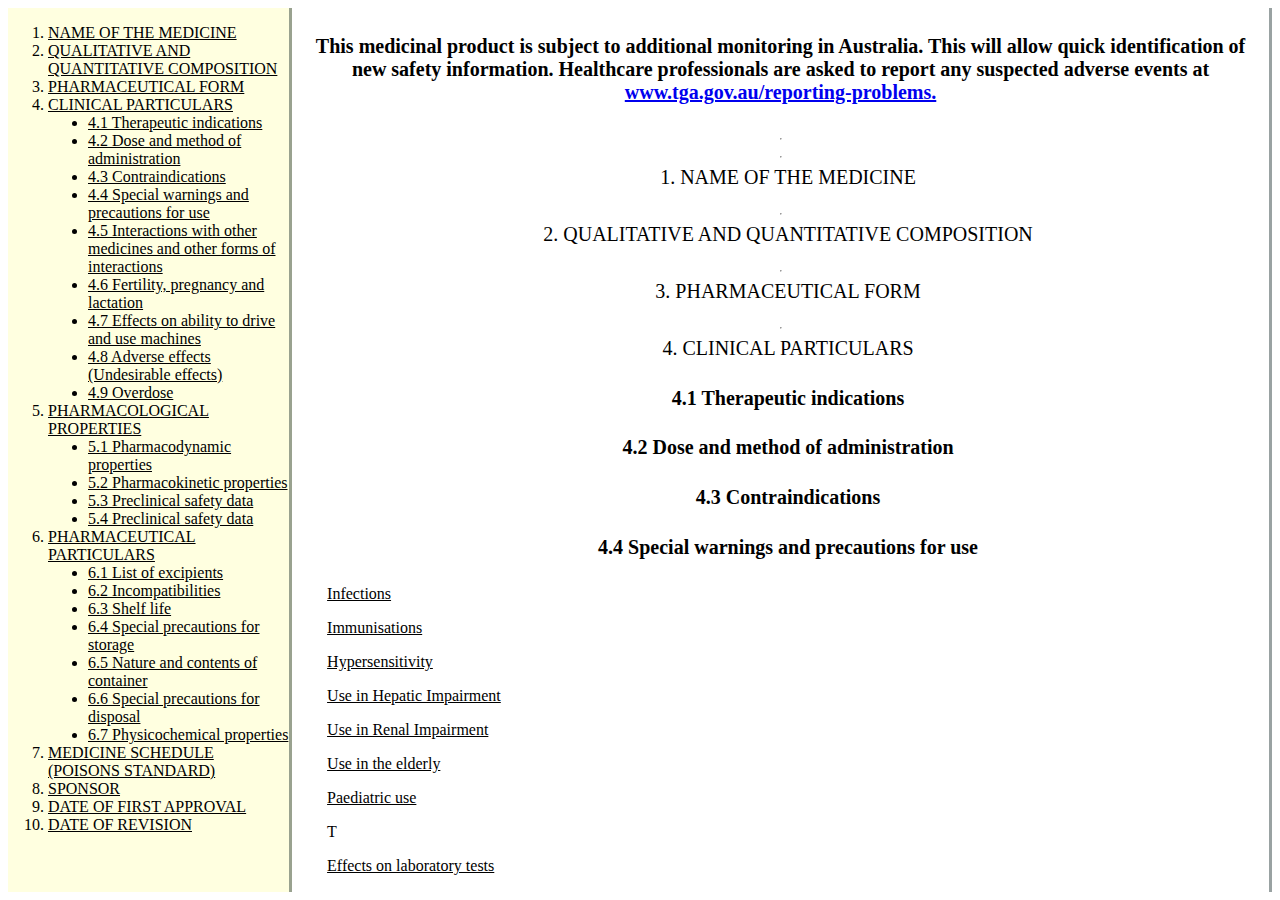
==== test-site/humira-pi/index.html @ 28479c6e "16/10/19 07:00" ====
<!DOCTYPE html>
<meta http-equiv="Content-Type" content="text/html; charset=UTF-8">
<title></title>

<head>
    <link rel="stylesheet" href="style.css">
</head>

<body id="body">

    <nav id="navbar">
        <header></header>
        <ol id="navbar-ol">
            <li><a class="nav-link" href="#NAME_OF_THE_MEDICINE">NAME OF THE MEDICINE</a></li>
            <li>
                <a class="nav-link" href="#QUALITATIVE_AND_QUANTITATIVE_COMPOSITION">QUALITATIVE AND QUANTITATIVE COMPOSITION</a>
            </li>


            <li>
                <a class="nav-link" href="PHARMACEUTICAL_FORM">PHARMACEUTICAL FORM</a>
            </li>


            <li><a class="nav-link" href="#CLINICAL_PARTICULARS">CLINICAL PARTICULARS</a>
                <ul id="navbar-ul">
                    <li><a class="nav-link" href="#Therapeutic_indications">4.1 Therapeutic indications </a> </li>
                    <li><a class="nav-link" href="#Dose_and_method_of_administration">4.2 Dose and method of administration</a> </li>
                    <li><a class="nav-link" href="#Contraindications">4.3 Contraindications</a> </li>
                    <li><a class="nav-link" href="#Special_warnings_and_precautions_for_use">4.4 Special warnings and precautions for use</a> </li>
                    <li><a class="nav-link" href="#Interactions_with_other_medicines_and_other_forms_of_interactions">4.5 Interactions with other medicines and other forms of interactions</a> </li>
                    <li><a class="nav-link" href="#Fertility_pregnancy_and_lactation">4.6 Fertility, pregnancy and lactation</a> </li>
                    <li><a class="nav-link" href="#Effects_on_ability_to_drive_and_use_machines">4.7 Effects on ability to drive and use machines</a> </li>
                    <li><a class="nav-link" href="#Adverse_effects_Undesirable_effects">4.8 Adverse effects (Undesirable effects)</a> </li>
                    <li><a class="nav-link" href="#Overdose">4.9 Overdose</a> </li>



                </ul>

            </li>




            <li><a class="nav-link" href="#PHARMACOLOGICAL_PROPERTIES">PHARMACOLOGICAL PROPERTIES</a>
                <ul id="navbar-ul">
                    <li><a class="nav-link" href="#Pharmacodynamic_properties">5.1 Pharmacodynamic properties</a> </li>
                    <li><a class="nav-link" href="#Pharmacokinetic_properties">5.2 Pharmacokinetic properties</a> </li>
                    <li><a class="nav-link" href="#Preclinical_safety_data">5.3 Preclinical safety data</a> </li>
                    <li><a class="nav-link" href="#Preclinical_safety_data">5.4 Preclinical safety data</a> </li>
                </ul>

            </li>




            <li>
                <a class="nav-link" href="#PHARMACEUTICAL_PARTICULARS">PHARMACEUTICAL PARTICULARS</a>

                <ul id="navbar-ul">
                    <li><a class="nav-link" href="#List_of_excipients">6.1 List of excipients</a> </li>
                    <li><a class="nav-link" href="#Incompatibilities">6.2 Incompatibilities</a> </li>
                    <li><a class="nav-link" href="#Shelf_life">6.3 Shelf life</a> </li>
                    <li><a class="nav-link" href="#Special_precautions_for_storage">6.4 Special precautions for storage</a> </li>
                    <li><a class="nav-link" href="#Nature_and_contents_of_container ">6.5 Nature and contents of container </a> </li>
                    <li><a class="nav-link" href="#Special_precautions_for_disposal ">6.6 Special precautions for disposal</a> </li>
                    <li><a class="nav-link" href="#Physicochemical_properties ">6.7 Physicochemical properties</a> </li>
                </ul>
            </li>






            <li><a class="nav-link" href="#MEDICINE_SCHEDULE_POISONS_STANDARD">MEDICINE SCHEDULE (POISONS STANDARD)</a></li>


            <li><a class="nav-link" href="#SPONSOR">SPONSOR</a></li>

            <li><a class="nav-link" href="#DATE_OF_FIRST_APPROVAL">DATE OF FIRST APPROVAL</a></li>


            <li><a class="nav-link" href="#DATE_OF_REVISION">DATE OF REVISION</a></li>
        </ol>



    </nav>



    <main id="main-doc">
        <h4>This medicinal product is subject to additional monitoring in Australia. This will allow quick
            identification of new safety information. Healthcare professionals are asked to report any
            suspected adverse events at <a href="https://www.tga.gov.au/reporting-problems">www.tga.gov.au/reporting-problems.</a></h4>
        <hr>
        <header id="header"></header>
        <header id="header"></header>

        <hr>
        <section class="main-section" id="NAME_OF_THE_MEDICINE">
            <header id="header">1. NAME OF THE MEDICINE</header>
            <article>
                <p>
                    
                </p>
            </article>
        </section>
        <hr>

        <section class="main-section" id="QUALITATIVE_AND_QUANTITATIVE_COMPOSITION">
            <header id="header">2. QUALITATIVE AND QUANTITATIVE COMPOSITION</header>
            <article>
                <p></p>
                <p></p>
                <p></p>
                <p></p>
                <p></p>
            </article>
        </section>
        <hr>



        <section class="main-section" id="PHARMACEUTICAL_FORM">
            <header id="header">3. PHARMACEUTICAL FORM</header>
            <article>

                <p>
                </p>

                <p>
                </p>

            </article>
        </section>
        <hr>



        <section class="main-section" id="CLINICAL_PARTICULARS">
            <header id="header">4. CLINICAL PARTICULARS</header>
            <article>
                <h4 id="Therapeutic_indications">4.1 Therapeutic indications </h4>
                <p><u></u></p>
                <p></p>

                <h4 id="Dose_and_method_of_administration">4.2 Dose and method of administration </h4>

                <p></p>
                <p></p>
                <p></p>
                <p></p>
                <p></p>
                <p><u></u></p>
                <p></p>
                <h4 id="Contraindications">4.3 Contraindications </h4>
                <p></p>

                <h4 id="Special_warnings_and_precautions_for_use">4.4 Special warnings and precautions for use </h4>
                <p><u>Infections</u></p>
                <p></p>
                <p></p>
                <p><u> </u></p>
                <p></p>
                <p></p>

                <p><u>Immunisations </u></p>
                <p></p>
                <p><u>Hypersensitivity </u></p>
                <p></p>
                <p><u>Use in Hepatic Impairment </u></p>
                <p></p>
                <p><u>Use in Renal Impairment </u></p>
                <p></b></p>
                <p><u>Use in the elderly </u></p>
                <p></b> </p>
                <p><u>Paediatric use</u></p>
                <p>T</p>
                <p><u>Effects on laboratory tests</u></p>
                <p></p>


                <h4 id="Interactions_with_other_medicines_and_other_forms_of_interactions">4.5 Interactions with other medicines and other forms of interactions</h4>
                <p></p>


                <h4 id="Fertility_pregnancy_and_lactation">4.6 Fertility, pregnancy and lactation</h4>
                <p><u>Effects on fertility </u></p>
                <p> </p>

                <h4><u>Use in pregnancy (Pregnancy Category B1)</u></h4>
                <p></p>
                <p></p>
                <p>SKYRIZI should be used in pregnancy only if the benefits outweigh the potential risks.</p>

                <p><u>Use in lactation </u></p>
                <p></p>

                <h4 id="Effects_on_ability_to_drive_and_use_machines">4.7 Effects on ability to drive and use machines </h4>
                <p></p>

                <h4 id="Adverse_effects_Undesirable_effects">4.8 Adverse effects (Undesirable effects)</h4>
                <p></p>
                <p></p>
                <p></p>


                <img class="table" src="" alt="Table 1">⁨
                <img class="table" src="" alt="Table 2">⁨


                <h4><u>Less Common Clinical Trial Adverse Drug Reactions (less than 1%)</u></h4>
                <p></p>

                <h4><u>Specific Adverse Reactions</u></h4>
                <h4><u>Infections</u></h4>
                <p></p>
                <p></p>
                <h4><u>Long-Term Safety</u></h4>
                <p></p>
                <h4><u>Immunogenicity</u></h4>
                <p></p>
                <p></p>
                <p></p>

                <h4><u>Reporting suspected adverse effects</u></h4>
                <p>
                    <a target="_blank" "https://www.tga.gov.au/reporting-problems">www.tga.gov.au/reporting-problems.</a> In New Zealand, healthcare professionals are asked to
                    report any suspected adverse reactions at <a target="_blank" "https://nzphvc.otago.ac.nz/reporting/">https://nzphvc.otago.ac.nz/reporting/</a></p>


                <h4 id="Overdose">4.9 Overdose</h4>
                <p></p>
                <p></p>
                <p></p>

                <hr>

                <section class="main-section" id="PHARMACOLOGICAL_PROPERTIES">
                    <header id="header">5. PHARMACOLOGICAL PROPERTIES</header>
                    <article>
                        <h4 id="Pharmacodynamic_properties">5.1 Pharmacodynamic properties</h4>
                        <p></p>
                        <h4><u>Mechanism of action</u></h4>
                        <p></p>

                        <h4><u>Clinical trials</u></h4>
                        <p></p>
                        <p>O</p>
                        <p></p>

                        <h4><u>ULTIMMA-1 and ULTIMMA-2</u></h4>
                        <p></p>

                        <img class="image" src="" alt="Table-2">⁨

                        <img class="image" src="" alt="ULTIMA_pvalue">⁨

                        <img class="image" src="" alt="figure1">

                        <p></p>
                        <p></p>
                        ⁨
                        <h4><u>IMMHANCE</u></h4>

                        <p>IMMHANCE </p>
                        <p></p>
                        <p></p>
                        <h4><u>IMMVENT</u></h4>
                        <p></p>

                        <ul>
                            <li> </li>
                            <li>P</li>
                            <li></li>
                        </ul>
                        <p>S</p>

                        <img class="image" src="" alt="table3">

                        <p></p>

                        <img class="image" src="" alt="figure2">

                        <p></p>

                        <h4><u>Maintenance and Durability of Response</u></h4>
                        <p></p>
                        <h4><u>Quality of Life/Patient-Reported Outcomes</u></h4>
                        <p></p>

                        <img class="image" src="TDPimg/Table4.png" alt="table4">
                        <p></p>

                        <p></p>

                        <p></p>

                        <h4 id="Pharmacokinetic_properties">5.2 Pharmacokinetic properties</h4>
                        <h4><u>Absorption</u></h4>
                        <p></p>
                        <p></p>

                        <h4><u>Distribution</u></h4>
                        <p></p>

                        <h4><u>Metabolism</u></h4>
                        <p></p>

                        <h4><u>Excretion</u></h4>
                        <p></p>
                        <p></p>


                        <h4><u>Drug Interactions</u></h4>
                        <p></p>

                        <p></p>

                        <h4><u>Paediatrics</u></h4>
                        <p></p>

                        <h4><u>Use in the elderly</u></h4>
                        <p></b>.</p>


                        <h4><u>Renal or hepatic impairment</u></h4>
                        <p></p>
                        <p></b></p>

                        <h4><u>Body weight</u></h4>
                        <p></p>

                        <h4><u>Gender or race</u></h4>
                        <p></p>

                        <h4 id="Preclinical_safety_data">5.3 Preclinical_safety_data</h4>

                        <p></p>

                        <h4><u>Genotoxicity</u></h4>
                        <p></p>

                        <h4><u>Carcinogenicity</u></h4>
                        <p></p>

                    </article>
                </section>
                <hr>
                <section class="main-section" id="PHARMACEUTICAL_PARTICULARS">
                    <header id="header">6. PHARMACEUTICAL_PARTICULARS</header>
                    <article>
                        <h4 id="List_of_excipients">6.1 List of excipients </h4>
                        <p></p>

                        <h4 id="Incompatibilities">6.2 Incompatibilities </h4>
                        <p></p>

                        <h4 id="Shelf_life">6.3 Shelf life </h4>
                        <p></p>

                        <h4 id="Special_precautions_for_storage">6.4 Special precautions for storage</h4>
                        <p></p>

                        <h4 id="Nature_and_contents_of_container">6.5 Nature and contents of container </h4>
                        <p></p>
                        <ul>
                            <li></li>
                        </ul>


                        <h4 id="Special_precautions_for_disposal">6.6 Special precautions for disposal </h4>
                        <p></p>

                        <h4 id="Physicochemical_properties">6.7 Physicochemical properties</h4>
                        <h4><u>CAS number</u></h4>
                        <p></p>

                    </article>
                </section>

                <hr>
                <section>
                    <h4 id="MEDICINE_SCHEDULE_POISONS_STANDARD">7 MEDICINE SCHEDULE (POISONS STANDARD)</h4>
                    <p></p>
                    <hr>
                    <h4 id="SPONSOR">8 SPONSOR </h4>
                    <p></p>
                    <p></p>
                    <p></p>
                    <p></p>
                    <p></p>
                    <a href="">www.abbvie.com.au</a>
                    <p></p>
                    <p></p>
                    <p></p>
                    <p></p>
                    <p></p>
                    <a href="">www.abbvie.co.nz</a>
                    <hr>
                    <h4 id="DATE_OF_FIRST_APPROVAL">9 DATE OF FIRST APPROVAL </h4>
                    <p></p>
                    <hr>
                    <h4 id="DATE_OF_REVISION">10 DATE OF REVISION</h4>
                    <p></p>

                    <img class="image" src="" alt="Summary table of changes">

                </section>

            </article>
        </section>

        <footer>
            <img class="image" src="" alt="footer">

        </footer>
    </main>

</body>
---- test-site/humira-pi/style.css ----
html,

#body {
    position: absolute;
    top: 0px;
    right: 0;
    bottom: 0;
    left: 0;
    display: flex;
}

#navbar {
    background-color: lightyellow;

    flex: 0.3;
    display: flex;
    flex-direction: column;
    overflow: auto;
    border-right: solid;
    border-color: rgba(0, 22, 22, 0.4);
}

#main-doc {
    flex: 1;
    display: flex;
    flex-direction: column;
    overflow: auto;
    padding-left: 20px;
    padding-right: 20px;
    border-right: solid;
    border-color: rgba(0, 22, 22, 0.4);

}

#header {
    text-align: center;
    font-size: 20px
}

h4 {
    text-align: center;
    font-size: 20px
}

.main-section {}

#navbar-ul {
    list-style-type: disc;
}

#image {
    margin-left: 150px;
    margin-bottom: 50px;
    margin-top: 50px;
}

.nav-link {
    color: black;

}

.main-section {
    text-align: justify;
    text-indent: 15px;
}
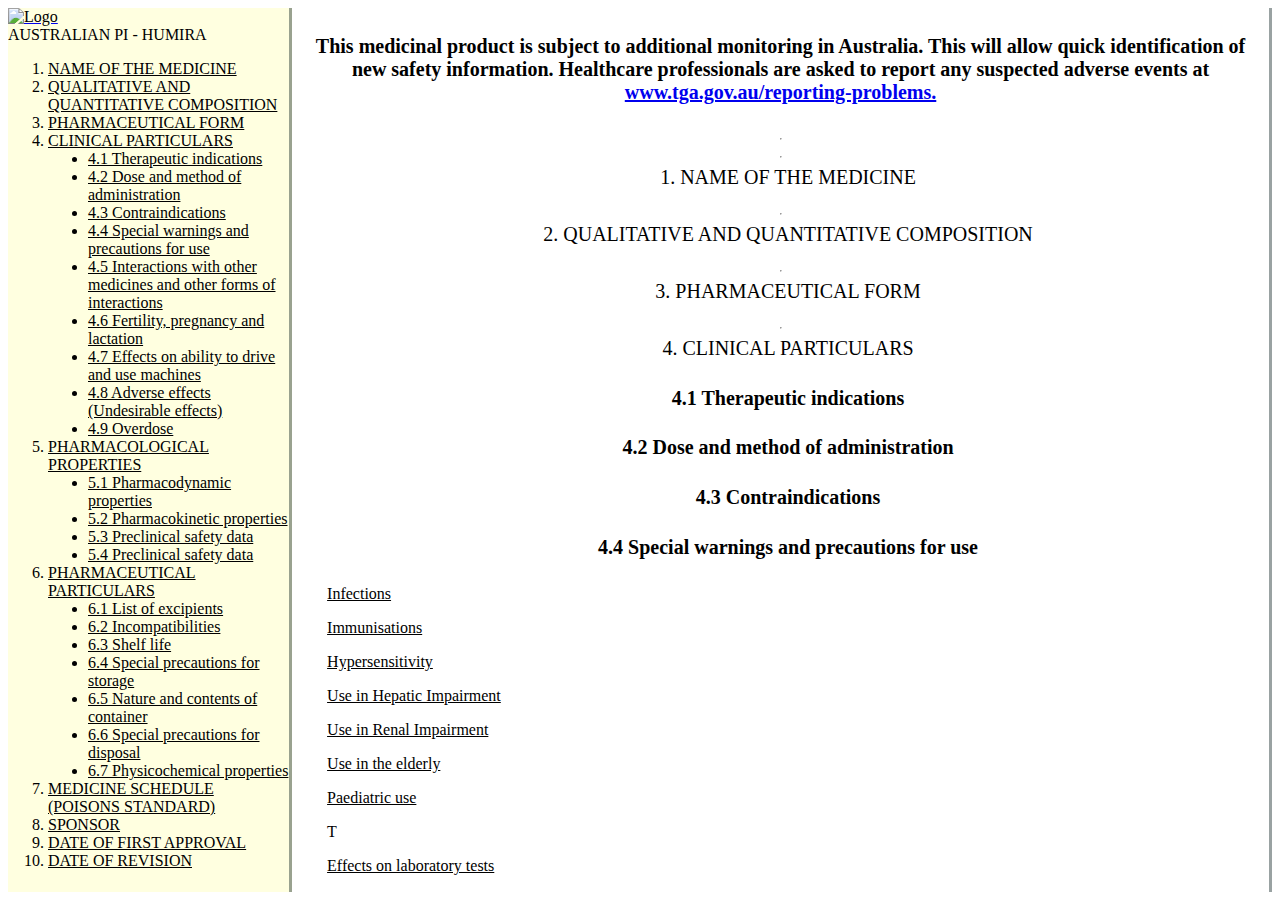
==== commit 1d242067: "final 16/10/19" ====
--- a/test-site/humira-pi/index.html
+++ b/test-site/humira-pi/index.html
@@ -9,7 +9,8 @@
 <body id="body">
 
     <nav id="navbar">
-        <header></header>
+        <a href="/test-site/test-site/landing-page/index.html"><img id="logo" class="nav-link" src="/test-site/test-site/humira-pi/images/logo.png" alt="Logo"></a>
+        <header>AUSTRALIAN PI - HUMIRA</header>
         <ol id="navbar-ol">
             <li><a class="nav-link" href="#NAME_OF_THE_MEDICINE">NAME OF THE MEDICINE</a></li>
             <li>
--- a/test-site/humira-pi/style.css
+++ b/test-site/humira-pi/style.css
@@ -7,6 +7,9 @@
     bottom: 0;
     left: 0;
     display: flex;
+}
+#logo {
+    max-width: 100%;
 }
 
 #navbar {
